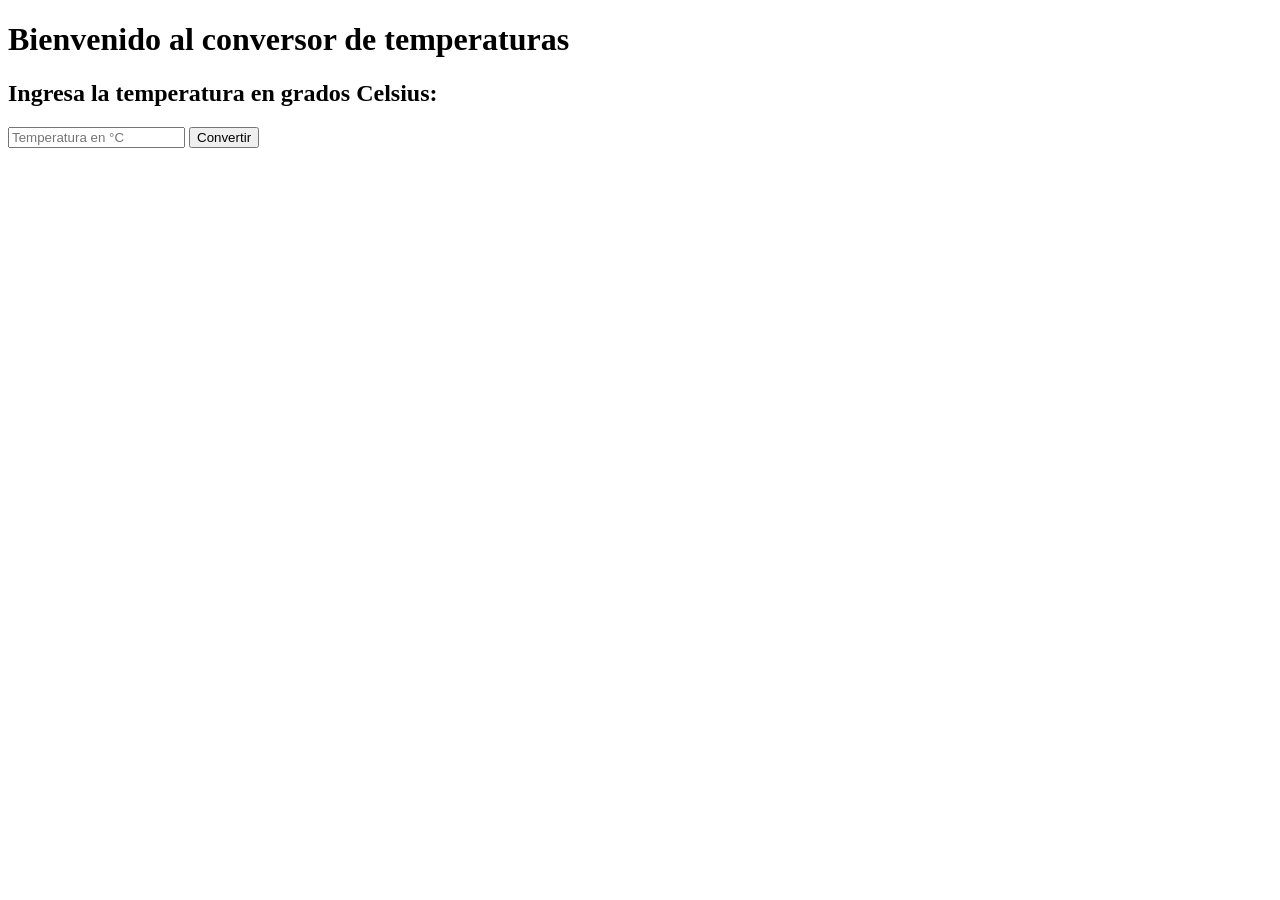
==== RetosLogicaProgramacion/Reto1/index.html @ 869e3d64 "Add files via upload" ====
<!DOCTYPE html>
<html lang="en">
<head>
    <meta charset="UTF-8">
    <meta name="viewport" content="width=device-width, initial-scale=1.0">
    <title>Document</title>
</head>
<body>
    <h1>Bienvenido al conversor de temperaturas</h1>
    <h2>Ingresa la temperatura en grados Celsius:</h2>

        <input type="number" id="celsiusInput" placeholder="Temperatura en °C">
        <button id="convertButton">Convertir</button>
        <p id="result"></p>
    
    <script src="script.js" defer></script>
</body>
</html>
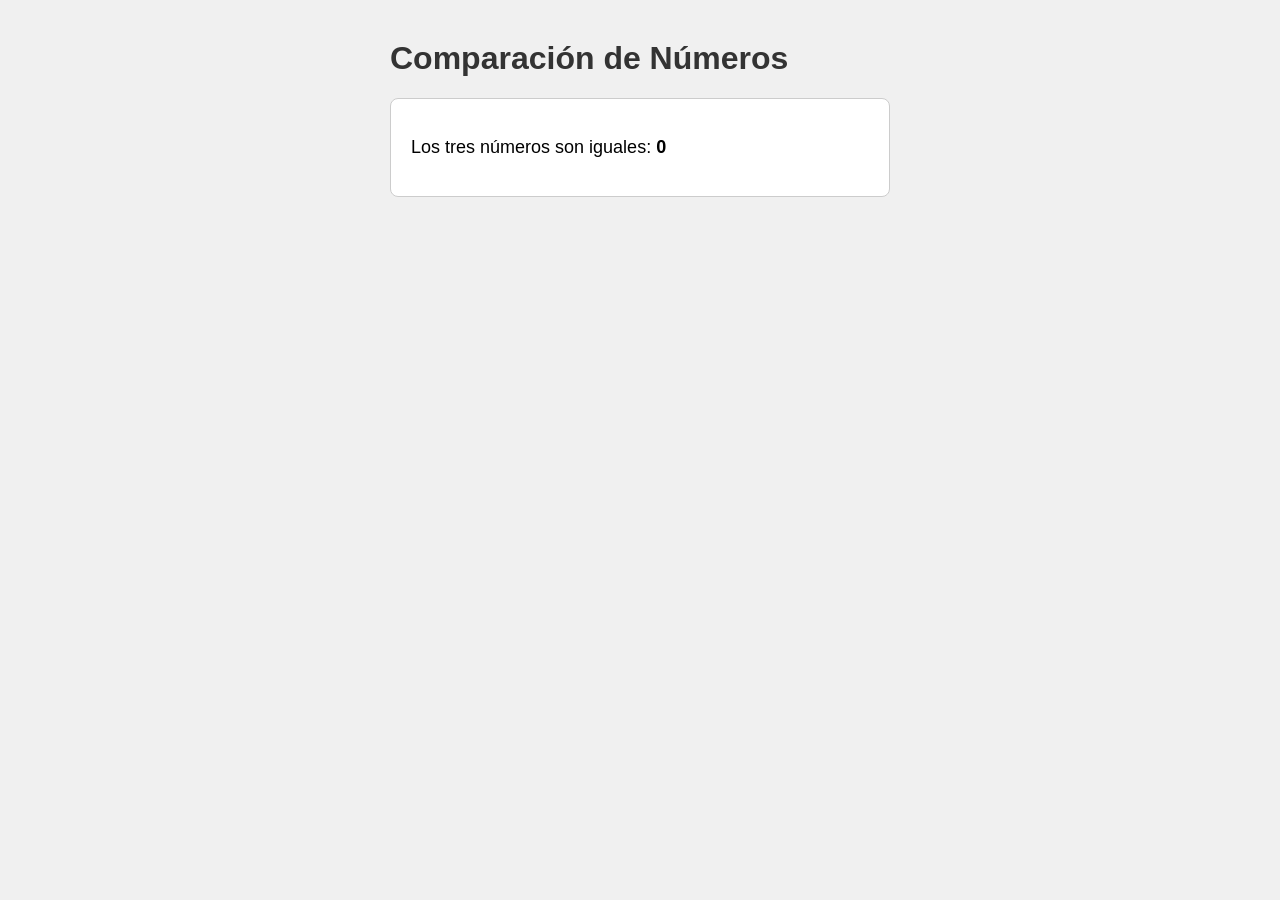
==== commit b9a8ce34: "Add files via upload" ====
--- a/RetosLogicaProgramacion/Reto1/index.html
+++ b/RetosLogicaProgramacion/Reto1/index.html
@@ -1,18 +1,36 @@
-<!DOCTYPE html>
-<html lang="en">
-<head>
-    <meta charset="UTF-8">
-    <meta name="viewport" content="width=device-width, initial-scale=1.0">
-    <title>Document</title>
-</head>
-<body>
-    <h1>Bienvenido al conversor de temperaturas</h1>
-    <h2>Ingresa la temperatura en grados Celsius:</h2>
-
-        <input type="number" id="celsiusInput" placeholder="Temperatura en °C">
-        <button id="convertButton">Convertir</button>
-        <p id="result"></p>
-    
-    <script src="script.js" defer></script>
-</body>
-</html>+<!DOCTYPE html>
+<html lang="es">
+<head>
+  <meta charset="UTF-8">
+  <title>Lógica de Programación 1</title>
+  <style>
+    body {
+      font-family: Arial, sans-serif;
+      max-width: 500px;
+      margin: 40px auto;
+      background-color: #f0f0f0;
+    }
+    h1 {
+      color: #333;
+    }
+    #resultado {
+      background-color: white;
+      border: 1px solid #ccc;
+      padding: 20px;
+      border-radius: 8px;
+      margin-top: 20px;
+    }
+    p {
+      font-size: 18px;
+    }
+  </style>
+</head>
+<body>
+
+  <h1>Comparación de Números</h1>
+  <div id="resultado"></div>
+
+  <script src="script.js"></script>
+
+</body>
+</html>
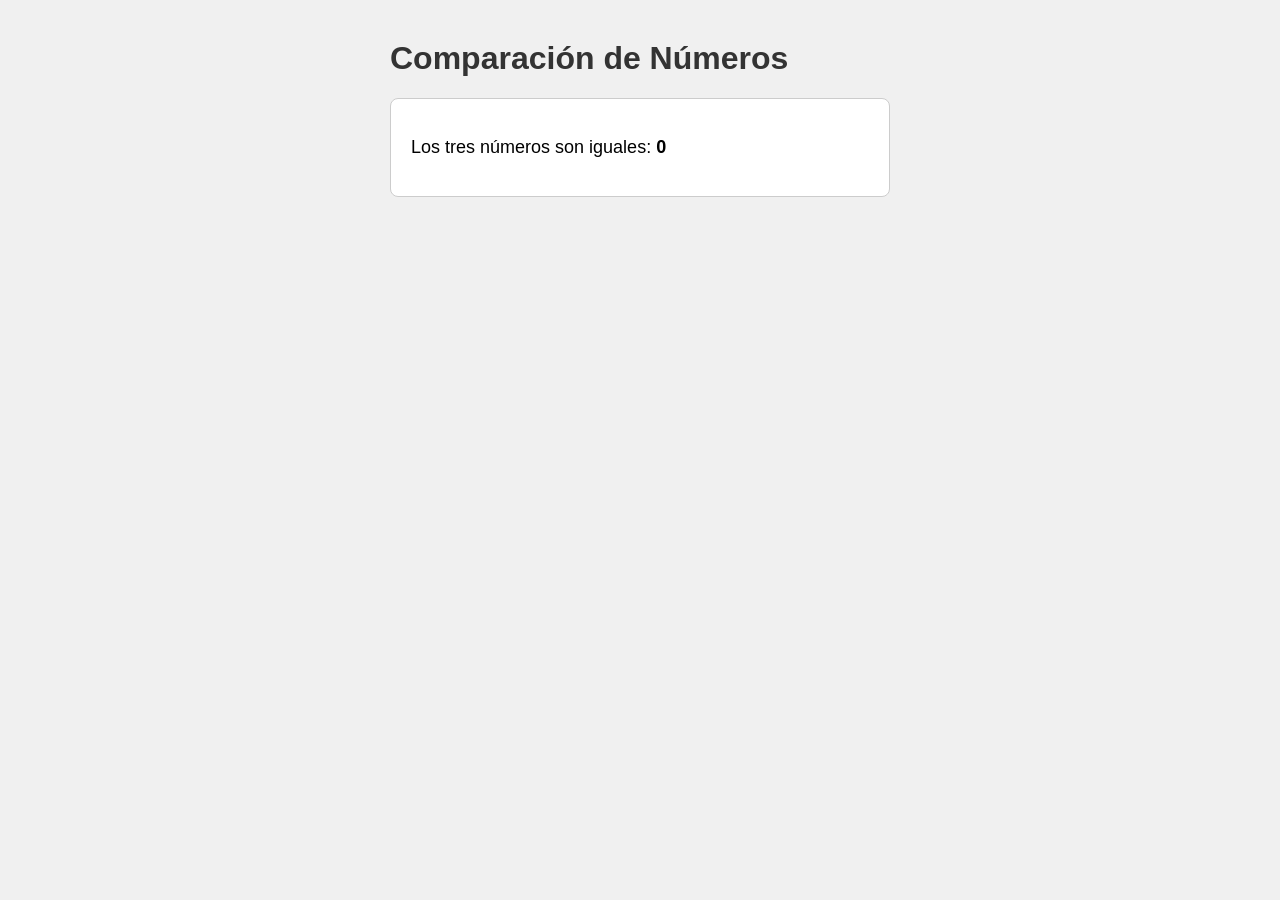
==== commit 37a3cb80: "docs: Se refactorizó el código del index y se separó el estilo en styles.css" ====
--- a/RetosLogicaProgramacion/Reto1/index.html
+++ b/RetosLogicaProgramacion/Reto1/index.html
@@ -3,27 +3,7 @@
 <head>
   <meta charset="UTF-8">
   <title>Lógica de Programación 1</title>
-  <style>
-    body {
-      font-family: Arial, sans-serif;
-      max-width: 500px;
-      margin: 40px auto;
-      background-color: #f0f0f0;
-    }
-    h1 {
-      color: #333;
-    }
-    #resultado {
-      background-color: white;
-      border: 1px solid #ccc;
-      padding: 20px;
-      border-radius: 8px;
-      margin-top: 20px;
-    }
-    p {
-      font-size: 18px;
-    }
-  </style>
+  <link rel="stylesheet" href="styles.css">
 </head>
 <body>
 
@@ -31,6 +11,5 @@
   <div id="resultado"></div>
 
   <script src="script.js"></script>
-
 </body>
 </html>
--- a/RetosLogicaProgramacion/Reto1/styles.css
+++ b/RetosLogicaProgramacion/Reto1/styles.css
@@ -0,0 +1,19 @@
+body {
+    font-family: Arial, sans-serif;
+    max-width: 500px;
+    margin: 40px auto;
+    background-color: #f0f0f0;
+    }
+h1 {
+    color: #333;
+    }
+#resultado {
+    background-color: white;
+    border: 1px solid #ccc;
+    padding: 20px;
+    border-radius: 8px;
+    margin-top: 20px;
+    }
+p {
+    font-size: 18px;
+    }
